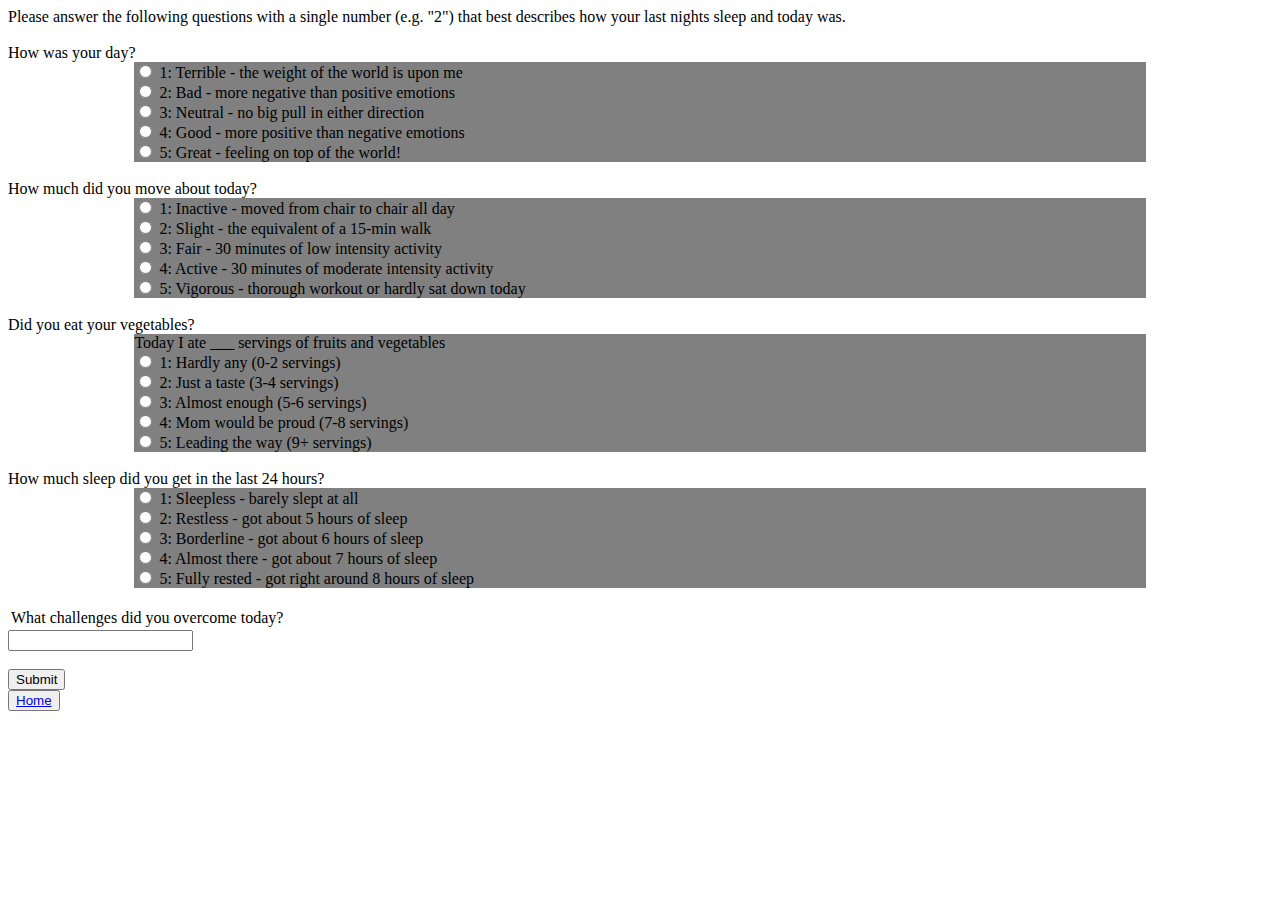
==== assets/www/Datacollection1.html @ 9ad8468a "Code as of 9/30/12 3:42" ====
<!DOCTYPE HTML>
<html>
	<head>
		<title>Data Collection</title>
		<script src="prototype.js" ></script>
		<script type="text/javascript" charset="utf-8" src="cordova-2.0.0.js"></script>
		<script src="Datacollection1.js"></script>
		<link rel="Stylesheet" type="text/css" href="SAS.css">
	</head>
	
	<body onload="randomquestion()">
		<div>
			<div> Please answer the following questions with a single number (e.g. "2") that best describes how your last nights sleep and today was.</div> 
			<br>
			<div> How was your day? 
			<form name="dform">
				<div> <input type="radio" name="day" value="d1"> 1: Terrible - the weight of the world is upon me</div>
				<div> <input type="radio" name="day" value="d2"> 2: Bad - more negative than positive emotions</div>
				<div> <input type="radio" name="day" value="d3"> 3: Neutral - no big pull in either direction</div>
				<div> <input type="radio" name="day" value="d4"> 4: Good - more positive than negative emotions</div>
				<div> <input type="radio" name="day" value="d5"> 5: Great - feeling on top of the world!</div>
			</form>
			</div>
			<br>
			<div> How much did you move about today? 
			<form name="mform">
				<div> <input type="radio" name="move" value="m1"> 1: Inactive - moved from chair to chair all day</div>
				<div> <input type="radio" name="move" value="m2"> 2: Slight - the equivalent of a 15-min walk </div>
				<div> <input type="radio" name="move" value="m3"> 3: Fair - 30 minutes of low intensity activity </div>
				<div> <input type="radio" name="move" value="m4"> 4: Active - 30 minutes of moderate intensity activity</div>
				<div> <input type="radio" name="move" value="m5"> 5: Vigorous - thorough workout or hardly sat down today </div>
			</form>
			</div> 
			<br>
			<div> Did you eat your vegetables?
			<form name="fform"> 
				<div> Today I ate ___ servings of fruits and vegetables</div>
				<div> <input type="radio" name="fruits" value="f1"> 1: Hardly any (0-2 servings) </div>
				<div> <input type="radio" name="fruits" value="f2"> 2: Just a taste (3-4 servings) </div>
				<div> <input type="radio" name="fruits" value="f3"> 3: Almost enough (5-6 servings) </div>
				<div> <input type="radio" name="fruits" value="f4"> 4: Mom would be proud (7-8 servings) </div>
				<div> <input type="radio" name="fruits" value="f5"> 5: Leading the way (9+ servings)</div>
			</form>
			</div> 
			<br>
			<div> How much sleep did you get in the last 24 hours? 
			<form name="sform">
				<div> <input type="radio" name="sleep" value="s1"> 1: Sleepless - barely slept at all</div>
				<div> <input type="radio" name="sleep" value="s1"> 2: Restless - got about 5 hours of sleep</div>
				<div> <input type="radio" name="sleep" value="s1"> 3: Borderline - got about 6 hours of sleep</div>
				<div> <input type="radio" name="sleep" value="s1"> 4: Almost there - got about 7 hours of sleep</div>
				<div> <input type="radio" name="sleep" value="s1"> 5: Fully rested - got right around 8 hours of sleep</div>
			</form>
			</div> 
			<br>
			<div id="RQ"> </div>
			<div><input type="text" name="box"></div>
			<br>
			<div><input id='calc' type="button" value="Submit"></div>
			<button><a href="SASHomescreen.html">Home</a></button>
		</div>
		
	</body>



</html>
---- assets/www/SAS.css ----
body{
}

form{
	background:gray;
	text:bold;
	border:black;
	margin:0px auto;
	width:80%;
}

p{
	position:relative;
}

img{
	display:block;
	margin-left:auto;
	margin-right:auto;
	
}
div.buttons{
	width:40%;
	margin-left:auto;
	margin-right:auto;
	height:auto;
}

img.hidden{
	visibility:hidden;
}

img.viewable{
	visibility:visible;
	position:absolute; 
	top:50px;
	right:300px;
}
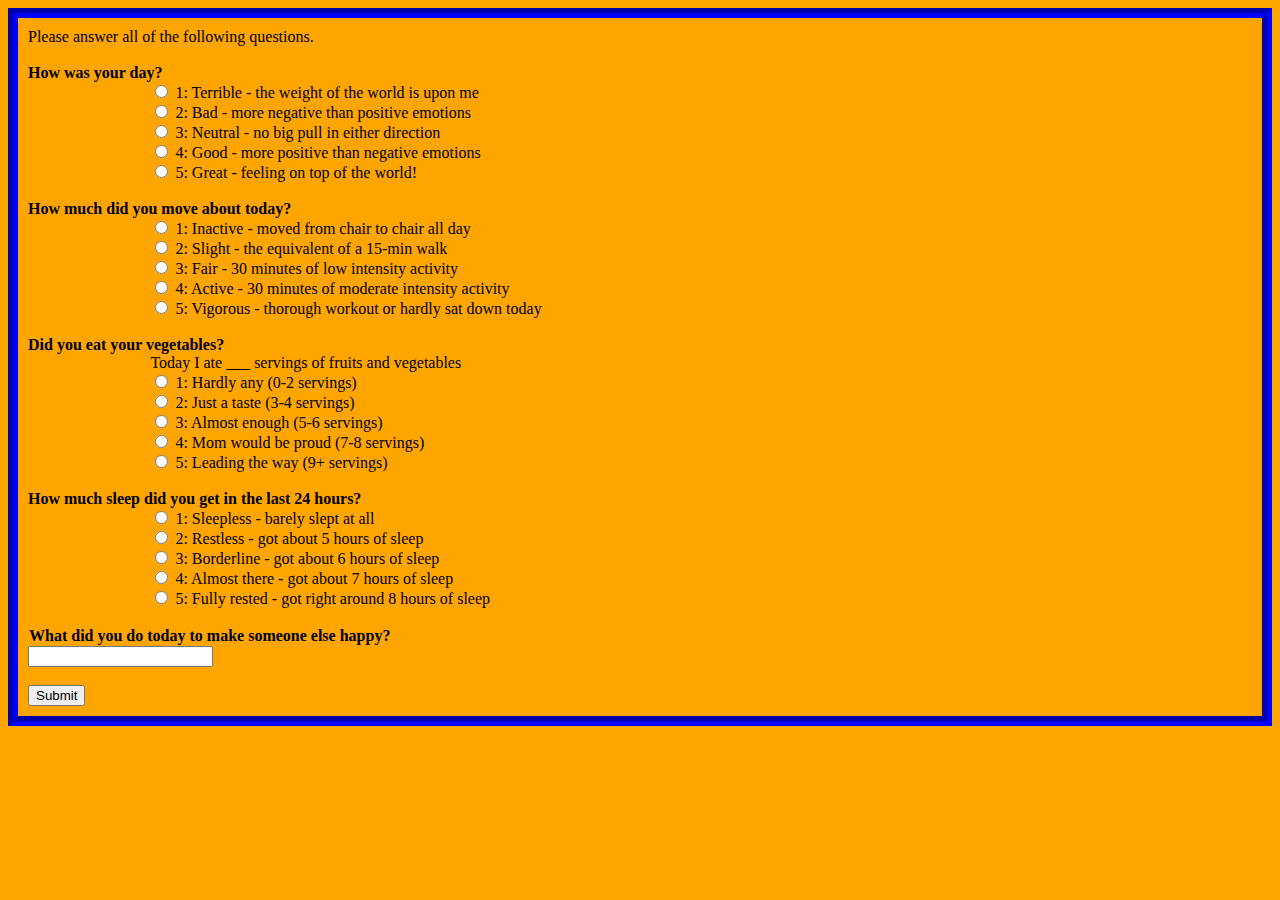
==== commit d4d12fd3: "code as of 9/30/12 6:10 pm" ====
--- a/assets/www/Datacollection1.html
+++ b/assets/www/Datacollection1.html
@@ -10,9 +10,9 @@
 	
 	<body onload="randomquestion()">
 		<div>
-			<div> Please answer the following questions with a single number (e.g. "2") that best describes how your last nights sleep and today was.</div> 
+			<div> Please answer all of the following questions.</div> 
 			<br>
-			<div> How was your day? 
+			<div> <span class="q">How was your day? </span>
 			<form name="dform">
 				<div> <input type="radio" name="day" value="d1"> 1: Terrible - the weight of the world is upon me</div>
 				<div> <input type="radio" name="day" value="d2"> 2: Bad - more negative than positive emotions</div>
@@ -22,7 +22,7 @@
 			</form>
 			</div>
 			<br>
-			<div> How much did you move about today? 
+			<div> <span class="q">How much did you move about today? </span>
 			<form name="mform">
 				<div> <input type="radio" name="move" value="m1"> 1: Inactive - moved from chair to chair all day</div>
 				<div> <input type="radio" name="move" value="m2"> 2: Slight - the equivalent of a 15-min walk </div>
@@ -32,7 +32,7 @@
 			</form>
 			</div> 
 			<br>
-			<div> Did you eat your vegetables?
+			<div> <span class="q">Did you eat your vegetables?</span>
 			<form name="fform"> 
 				<div> Today I ate ___ servings of fruits and vegetables</div>
 				<div> <input type="radio" name="fruits" value="f1"> 1: Hardly any (0-2 servings) </div>
@@ -43,7 +43,7 @@
 			</form>
 			</div> 
 			<br>
-			<div> How much sleep did you get in the last 24 hours? 
+			<div> <span class="q">How much sleep did you get in the last 24 hours?</span> 
 			<form name="sform">
 				<div> <input type="radio" name="sleep" value="s1"> 1: Sleepless - barely slept at all</div>
 				<div> <input type="radio" name="sleep" value="s1"> 2: Restless - got about 5 hours of sleep</div>
@@ -53,12 +53,11 @@
 			</form>
 			</div> 
 			<br>
-			<div id="RQ"> </div>
+			<span class="q"><div id="RQ"> </div></span>
 			<div><input type="text" name="box"></div>
 			<br>
 			<div><input id='calc' type="button" value="Submit"></div>
-			<button><a href="SASHomescreen.html">Home</a></button>
-		</div>
+			</div>
 		
 	</body>
 
--- a/assets/www/SAS.css
+++ b/assets/www/SAS.css
@@ -1,8 +1,15 @@
 body{
+	background-color:orange;
+	font:Arial bold 12px;
+	padding-top:10px;
+	padding-left:10px;
+	padding-bottom:10px;
+	padding-right:10px;
+	
+	border:10px blue groove;
 }
 
 form{
-	background:gray;
 	text:bold;
 	border:black;
 	margin:0px auto;
@@ -15,9 +22,14 @@
 
 img{
 	display:block;
+	background-color:orange;
 	margin-left:auto;
 	margin-right:auto;
-	
+}
+
+span.q{
+	font-weight: bold;
+	text-align:center;
 }
 div.buttons{
 	width:40%;
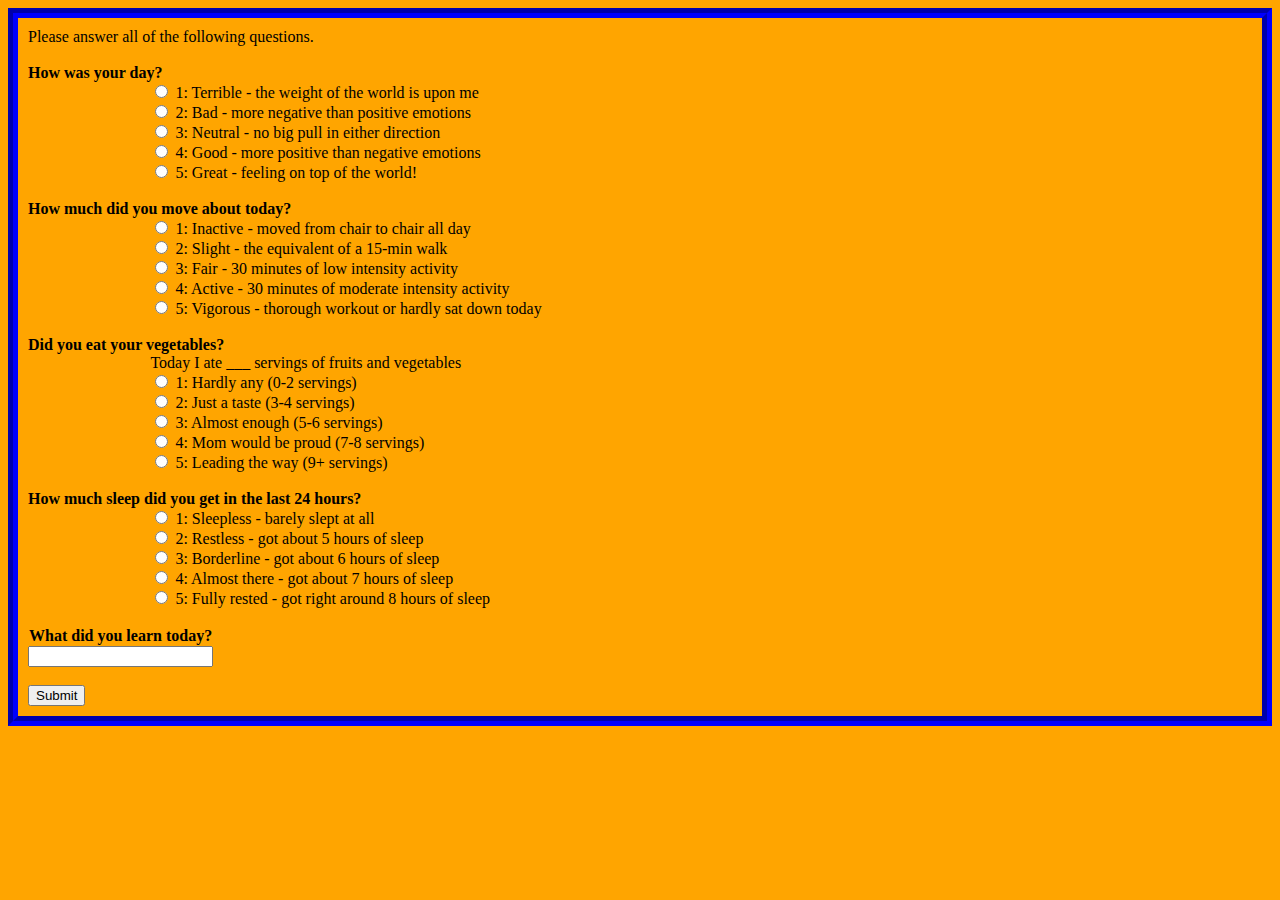
==== commit 00b55819: "Update assets/www/Datacollection1.html" ====
--- a/assets/www/Datacollection1.html
+++ b/assets/www/Datacollection1.html
@@ -3,6 +3,7 @@
 	<head>
 		<title>Data Collection</title>
 		<script src="prototype.js" ></script>
+		<script src="navigation.js"></script>
 		<script type="text/javascript" charset="utf-8" src="cordova-2.0.0.js"></script>
 		<script src="Datacollection1.js"></script>
 		<link rel="Stylesheet" type="text/css" href="SAS.css">
@@ -56,7 +57,7 @@
 			<span class="q"><div id="RQ"> </div></span>
 			<div><input type="text" name="box"></div>
 			<br>
-			<div><input id='calc' type="button" value="Submit"></div>
+			<div><input id='calc' type="button" value="Submit" onclick="submitdata()"></div>
 			</div>
 		
 	</body>
